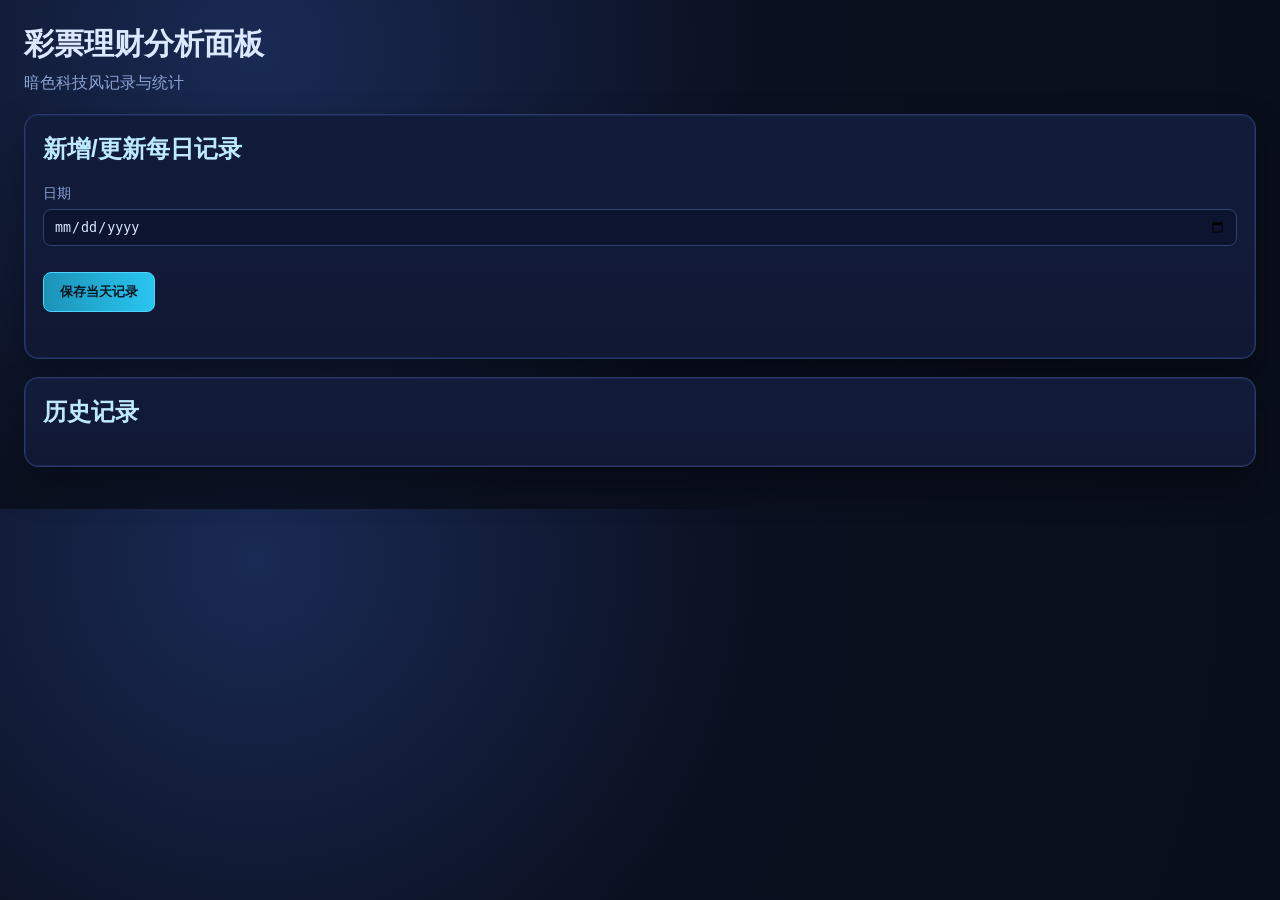
==== frontend/index.html @ 8c9cc79f "初版" ====
<!doctype html>
<html lang="zh-CN">
  <head>
    <meta charset="UTF-8" />
    <meta name="viewport" content="width=device-width, initial-scale=1.0" />
    <title>彩票理财分析面板</title>
    <link rel="stylesheet" href="./styles.css" />
  </head>
  <body>
    <main class="container">
      <header class="header">
        <h1>彩票理财分析面板</h1>
        <p>暗色科技风记录与统计</p>
      </header>

      <section class="card">
        <h2>新增/更新每日记录</h2>
        <form id="recordForm">
          <div class="grid">
            <label>
              日期
              <input id="recordDate" type="date" required />
            </label>
          </div>
          <div id="projectInputs" class="project-grid"></div>
          <button type="submit">保存当天记录</button>
          <p id="formMsg" class="msg"></p>
        </form>
      </section>

      <section class="card">
        <h2>历史记录</h2>
        <div class="table-wrap">
          <table id="recordsTable">
            <thead id="recordsHead"></thead>
            <tbody id="recordsBody"></tbody>
          </table>
        </div>
      </section>
    </main>

    <script src="./app.js"></script>
  </body>
</html>
---- frontend/styles.css ----
:root {
  --bg: #0b1020;
  --card: #111833;
  --line: #2a3b6a;
  --text: #dce8ff;
  --muted: #8aa2d3;
  --accent: #37d6ff;
  --danger: #ff6b8a;
}

* {
  box-sizing: border-box;
}

body {
  margin: 0;
  font-family: "Segoe UI", "PingFang SC", sans-serif;
  background: radial-gradient(circle at 20% 10%, #192a54 0%, var(--bg) 45%, #090e1b 100%);
  color: var(--text);
}

.container {
  max-width: 1300px;
  margin: 0 auto;
  padding: 24px;
}

.header h1 {
  margin: 0;
  font-size: 30px;
}

.header p {
  margin: 8px 0 20px;
  color: var(--muted);
}

.card {
  background: linear-gradient(180deg, #111c3b, var(--card));
  border: 1px solid var(--line);
  border-radius: 14px;
  padding: 18px;
  margin-bottom: 18px;
  box-shadow: 0 0 0 1px #1a2750 inset, 0 18px 36px rgba(0, 0, 0, 0.35);
}

h2 {
  margin-top: 0;
  color: #bde9ff;
}

.grid,
.project-grid {
  display: grid;
  gap: 12px;
}

.project-grid {
  grid-template-columns: repeat(auto-fit, minmax(240px, 1fr));
  margin-top: 12px;
}

label {
  display: grid;
  gap: 6px;
  color: var(--muted);
  font-size: 14px;
}

input {
  border: 1px solid #2f436f;
  background: #0c1430;
  color: var(--text);
  border-radius: 8px;
  padding: 9px 10px;
}

button {
  margin-top: 14px;
  border: 1px solid #4ad4ff;
  background: linear-gradient(90deg, #1c93b8, #29c6f0);
  color: #021523;
  border-radius: 8px;
  padding: 10px 16px;
  font-weight: 600;
  cursor: pointer;
}

.msg {
  min-height: 20px;
  margin: 8px 0 0;
}

.table-wrap {
  overflow-x: auto;
}

table {
  width: 100%;
  border-collapse: collapse;
  min-width: 1100px;
}

th,
td {
  border: 1px solid #243768;
  padding: 8px;
  text-align: center;
  font-size: 13px;
}

th {
  background: #122147;
}

tr:nth-child(even) {
  background: #0d1734;
}

.profit-positive {
  color: #4ef6a9;
}

.profit-negative {
  color: var(--danger);
}
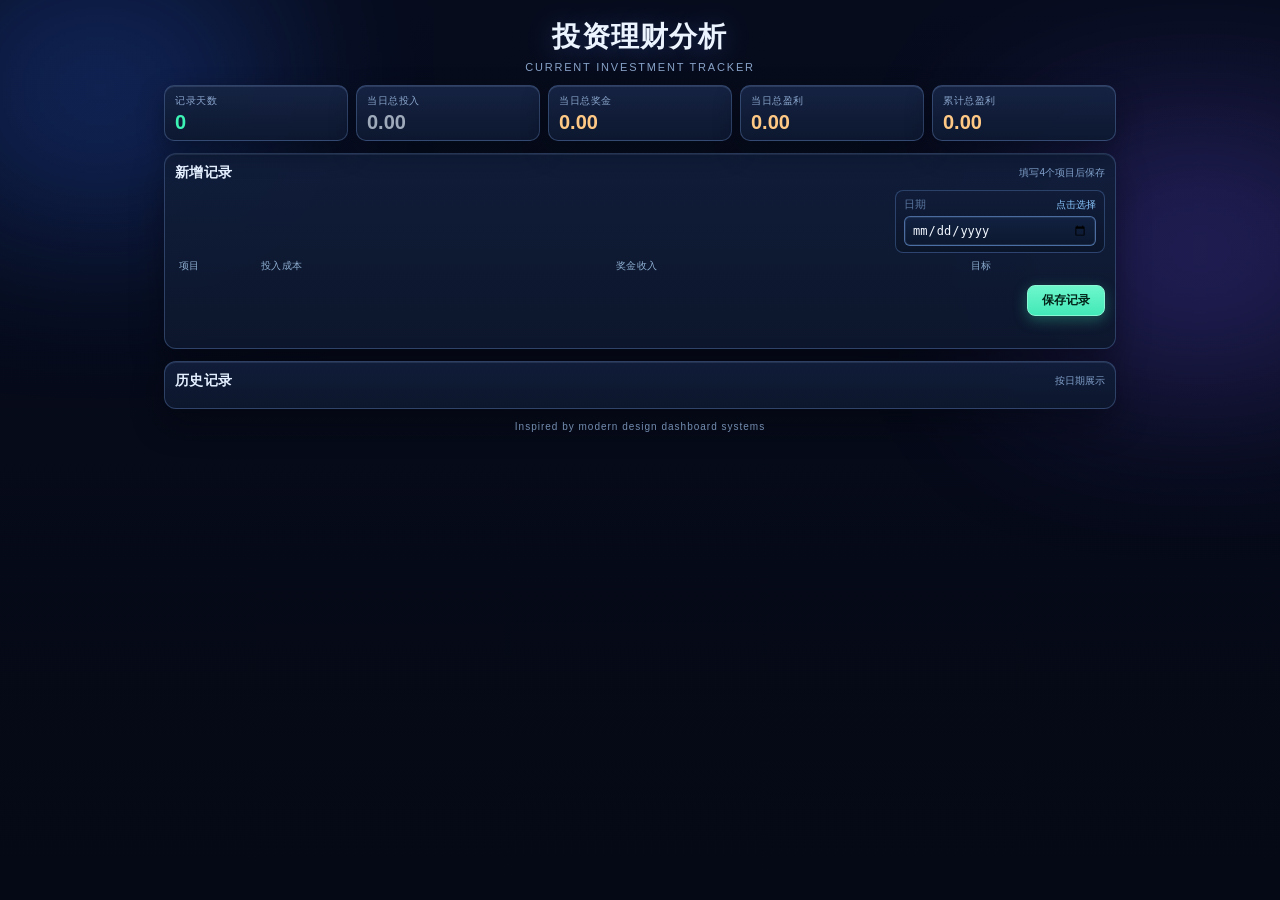
==== commit 3b9eb6b2: "初版修改完成" ====
--- a/frontend/index.html
+++ b/frontend/index.html
@@ -3,40 +3,79 @@
   <head>
     <meta charset="UTF-8" />
     <meta name="viewport" content="width=device-width, initial-scale=1.0" />
-    <title>彩票理财分析面板</title>
+    <title>理财分析面板</title>
     <link rel="stylesheet" href="./styles.css" />
   </head>
   <body>
+    <div class="bg-glow bg-glow-a"></div>
+    <div class="bg-glow bg-glow-b"></div>
     <main class="container">
       <header class="header">
-        <h1>彩票理财分析面板</h1>
-        <p>暗色科技风记录与统计</p>
+        <h1>投资理财分析</h1>
+        <p>CURRENT INVESTMENT TRACKER</p>
       </header>
 
-      <section class="card">
-        <h2>新增/更新每日记录</h2>
+      <section id="overviewCards" class="overview-grid">
+        <article class="overview-card">
+          <span class="k">记录天数</span>
+          <strong id="ovDays">0</strong>
+        </article>
+        <article class="overview-card">
+          <span class="k">当日总投入</span>
+          <strong id="ovCost">0.00</strong>
+        </article>
+        <article class="overview-card">
+          <span class="k">当日总奖金</span>
+          <strong id="ovBonus">0.00</strong>
+        </article>
+        <article class="overview-card">
+          <span class="k">当日总盈利</span>
+          <strong id="ovDayProfit">0.00</strong>
+        </article>
+        <article class="overview-card">
+          <span class="k">累计总盈利</span>
+          <strong id="ovAllProfit">0.00</strong>
+        </article>
+      </section>
+
+      <section class="card form-card">
+        <div class="section-head">
+          <h2>新增记录</h2>
+          <span class="section-mark">填写4个项目后保存</span>
+        </div>
         <form id="recordForm">
-          <div class="grid">
-            <label>
-              日期
+          <div class="grid date-row">
+            <label id="datePickerTrigger" class="date-picker-label">
+              <span class="date-label-top">
+                <span>日期</span>
+                <span class="picker-tip">点击选择</span>
+              </span>
               <input id="recordDate" type="date" required />
             </label>
           </div>
+          <div class="project-head">
+            <span>项目</span>
+            <span>投入成本</span>
+            <span>奖金收入</span>
+            <span>目标</span>
+          </div>
           <div id="projectInputs" class="project-grid"></div>
-          <button type="submit">保存当天记录</button>
+          <div class="action-row">
+            <button type="submit">保存记录</button>
+          </div>
           <p id="formMsg" class="msg"></p>
         </form>
       </section>
 
       <section class="card">
-        <h2>历史记录</h2>
-        <div class="table-wrap">
-          <table id="recordsTable">
-            <thead id="recordsHead"></thead>
-            <tbody id="recordsBody"></tbody>
-          </table>
+        <div class="section-head">
+          <h2>历史记录</h2>
+          <span class="section-mark">按日期展示</span>
         </div>
+        <div id="recordsList" class="records-list"></div>
       </section>
+
+      <footer class="footer-note">Inspired by modern design dashboard systems</footer>
     </main>
 
     <script src="./app.js"></script>
--- a/frontend/styles.css
+++ b/frontend/styles.css
@@ -1,11 +1,19 @@
 :root {
-  --bg: #0b1020;
-  --card: #111833;
-  --line: #2a3b6a;
-  --text: #dce8ff;
-  --muted: #8aa2d3;
-  --accent: #37d6ff;
-  --danger: #ff6b8a;
+  --bg: #060a17;
+  --bg-soft: #101a31;
+  --card: #0e1830;
+  --line: #233b67;
+  --line-soft: #1a3157;
+  --text: #d5e9ff;
+  --muted: #8ba5c8;
+  --green: #3cf2b5;
+  --blue: #74caff;
+  --violet: #9f95ff;
+  --gold: #ffc985;
+  --danger: #ff6e9b;
+  --amount-gray: #9ea9ba;
+  --amount-gold: #ffc985;
+  --amount-green: #69efb0;
 }
 
 * {
@@ -14,113 +22,565 @@
 
 body {
   margin: 0;
-  font-family: "Segoe UI", "PingFang SC", sans-serif;
-  background: radial-gradient(circle at 20% 10%, #192a54 0%, var(--bg) 45%, #090e1b 100%);
+  font-family: Inter, "Segoe UI", "PingFang SC", sans-serif;
   color: var(--text);
+  background: linear-gradient(180deg, #070c1d 0%, #050915 100%);
+  min-height: 100vh;
+  position: relative;
+}
+
+.bg-glow {
+  position: fixed;
+  inset: auto;
+  pointer-events: none;
+  z-index: 0;
+  filter: blur(90px);
+  opacity: 0.28;
+}
+
+.bg-glow-a {
+  width: 320px;
+  height: 260px;
+  left: -60px;
+  top: -40px;
+  background: #2f6cff;
+}
+
+.bg-glow-b {
+  width: 340px;
+  height: 260px;
+  right: -90px;
+  top: 120px;
+  background: #6f56ff;
 }
 
 .container {
-  max-width: 1300px;
+  max-width: 980px;
   margin: 0 auto;
-  padding: 24px;
+  padding: 14px 14px 20px;
+  position: relative;
+  z-index: 1;
+}
+
+.header {
+  text-align: center;
+  margin: 4px 0 12px;
 }
 
 .header h1 {
   margin: 0;
-  font-size: 30px;
+  font-size: 28px;
+  letter-spacing: 1.2px;
+  color: #ecf5ff;
+  font-weight: 700;
+  text-shadow: 0 4px 28px rgba(90, 140, 255, 0.32);
 }
 
 .header p {
-  margin: 8px 0 20px;
-  color: var(--muted);
+  margin: 5px 0 0;
+  font-size: 11px;
+  letter-spacing: 1.8px;
+  color: #88a3c8;
+}
+
+.overview-grid {
+  display: grid;
+  gap: 8px;
+  grid-template-columns: repeat(5, minmax(0, 1fr));
+  margin-bottom: 12px;
+}
+
+.overview-card {
+  border: 1px solid rgba(96, 130, 182, 0.42);
+  background: linear-gradient(180deg, rgba(22, 36, 68, 0.96), rgba(13, 24, 48, 0.96));
+  border-radius: 10px;
+  padding: 8px 10px;
+  box-shadow: 0 1px 0 rgba(172, 198, 244, 0.15) inset, 0 10px 26px rgba(2, 8, 20, 0.45);
+}
+
+.overview-card .k {
+  display: block;
+  font-size: 10px;
+  color: #89a5cc;
+  text-transform: uppercase;
+  letter-spacing: 0.5px;
+}
+
+.overview-card strong {
+  display: block;
+  margin-top: 4px;
+  font-size: 20px;
+  line-height: 1;
+  color: var(--amount-gold);
+  font-weight: 700;
+}
+
+.overview-card:first-child strong {
+  color: var(--green);
+}
+
+.overview-card:nth-child(2) strong {
+  color: var(--amount-gray);
+}
+
+.overview-card:nth-child(3) strong,
+.overview-card:nth-child(4) strong,
+.overview-card:nth-child(5) strong {
+  color: var(--amount-gold);
 }
 
 .card {
-  background: linear-gradient(180deg, #111c3b, var(--card));
-  border: 1px solid var(--line);
-  border-radius: 14px;
-  padding: 18px;
-  margin-bottom: 18px;
-  box-shadow: 0 0 0 1px #1a2750 inset, 0 18px 36px rgba(0, 0, 0, 0.35);
+  border: 1px solid rgba(95, 129, 183, 0.4);
+  background: linear-gradient(180deg, rgba(17, 30, 59, 0.95), rgba(13, 23, 45, 0.95));
+  border-radius: 12px;
+  padding: 10px;
+  margin-bottom: 12px;
+  box-shadow: 0 1px 0 rgba(180, 206, 255, 0.12) inset, 0 14px 32px rgba(1, 5, 13, 0.42);
+}
+
+.section-head {
+  display: flex;
+  align-items: center;
+  justify-content: space-between;
+  margin-bottom: 8px;
 }
 
 h2 {
+  margin: 0;
+  font-size: 14px;
+  color: #e4f0ff;
+  letter-spacing: 0.4px;
+}
+
+.section-mark {
+  color: #81a0ca;
+  font-size: 10px;
+}
+
+.date-row {
+  display: flex;
+  justify-content: flex-end;
+}
+
+.date-row label {
+  width: 210px;
+}
+
+.date-picker-label {
+  display: grid;
+  gap: 4px;
+  cursor: pointer;
+  background: linear-gradient(180deg, rgba(17, 29, 58, 0.8), rgba(10, 20, 40, 0.75));
+  border: 1px solid rgba(80, 118, 177, 0.46);
+  border-radius: 8px;
+  padding: 6px 8px;
+}
+
+.date-label-top {
+  display: flex;
+  justify-content: space-between;
+  align-items: center;
+}
+
+.picker-tip {
+  color: #8ac8ff;
+  font-size: 10px;
+}
+
+.project-head {
+  display: grid;
+  grid-template-columns: 74px 1fr 1fr 130px;
+  gap: 8px;
+  margin-top: 6px;
+  margin-bottom: 4px;
+  padding: 0 4px;
+}
+
+.project-head span {
+  color: #8dadcf;
+  font-size: 10px;
+  letter-spacing: 0.4px;
+}
+
+.project-grid {
+  display: grid;
+  gap: 5px;
   margin-top: 0;
-  color: #bde9ff;
-}
-
-.grid,
-.project-grid {
+}
+
+.project-item {
+  display: grid;
+  align-items: center;
+  grid-template-columns: 74px 1fr 1fr 130px;
+  gap: 7px;
+  padding: 5px 6px;
+  border: 1px solid rgba(78, 113, 167, 0.42);
+  border-radius: 8px;
+  background: linear-gradient(180deg, rgba(17, 30, 58, 0.8), rgba(12, 22, 43, 0.8));
+}
+
+.project-name {
+  display: inline-flex;
+  align-items: center;
+  gap: 6px;
+  font-size: 11px;
+  color: #8af9d2;
+  letter-spacing: 1px;
+  font-weight: 600;
+}
+
+.dot {
+  width: 6px;
+  height: 6px;
+  border-radius: 999px;
+  background: #52ffc2;
+  box-shadow: 0 0 10px rgba(82, 255, 194, 0.75);
+}
+
+.project-target {
+  color: var(--amount-green);
+  font-size: 10px;
+  justify-self: end;
+}
+
+label {
+  display: grid;
+  gap: 5px;
+  font-size: 11px;
+  color: #59769e;
+}
+
+input {
+  width: 100%;
+  border: 1px solid rgba(112, 158, 224, 0.62);
+  background: linear-gradient(180deg, rgba(18, 34, 66, 0.95), rgba(12, 24, 47, 0.95));
+  color: #f2f8ff;
+  border-radius: 6px;
+  padding: 5px 7px;
+  font-size: 12px;
+  min-height: 30px;
+  box-shadow: inset 0 0 0 1px rgba(145, 184, 241, 0.12);
+}
+
+input::placeholder {
+  color: #90add3;
+  opacity: 1;
+}
+
+.field {
+  gap: 0;
+}
+
+input:focus {
+  outline: none;
+  border-color: #9cc9ff;
+  box-shadow: 0 0 0 2px rgba(139, 189, 255, 0.28), inset 0 0 0 1px rgba(172, 210, 255, 0.22);
+}
+
+.action-row {
+  display: flex;
+  justify-content: flex-end;
+}
+
+button {
+  margin-top: 8px;
+  border: 1px solid #89f7d3;
+  background: linear-gradient(180deg, #6df7cb, #43e8b8);
+  color: #032419;
+  border-radius: 8px;
+  padding: 6px 14px;
+  font-size: 12px;
+  font-weight: 700;
+  cursor: pointer;
+  box-shadow: 0 4px 14px rgba(56, 215, 165, 0.35);
+}
+
+button:hover {
+  transform: translateY(-1px);
+}
+
+.msg {
+  min-height: 18px;
+  margin: 4px 0 0;
+  font-size: 11px;
+  color: #5f80aa;
+}
+
+.records-list {
   display: grid;
   gap: 12px;
 }
 
-.project-grid {
-  grid-template-columns: repeat(auto-fit, minmax(240px, 1fr));
-  margin-top: 12px;
-}
-
-label {
-  display: grid;
-  gap: 6px;
-  color: var(--muted);
-  font-size: 14px;
-}
-
-input {
-  border: 1px solid #2f436f;
-  background: #0c1430;
-  color: var(--text);
-  border-radius: 8px;
-  padding: 9px 10px;
-}
-
-button {
-  margin-top: 14px;
-  border: 1px solid #4ad4ff;
-  background: linear-gradient(90deg, #1c93b8, #29c6f0);
-  color: #021523;
-  border-radius: 8px;
-  padding: 10px 16px;
-  font-weight: 600;
-  cursor: pointer;
-}
-
-.msg {
-  min-height: 20px;
-  margin: 8px 0 0;
-}
-
-.table-wrap {
-  overflow-x: auto;
-}
-
-table {
-  width: 100%;
-  border-collapse: collapse;
-  min-width: 1100px;
-}
-
-th,
-td {
-  border: 1px solid #243768;
-  padding: 8px;
+.history-card {
+  border: 1px solid rgba(74, 112, 168, 0.45);
+  border-radius: 10px;
+  overflow: hidden;
+  background: linear-gradient(180deg, rgba(13, 24, 48, 0.95), rgba(9, 18, 36, 0.95));
+}
+
+.history-card-head {
+  display: flex;
+  justify-content: space-between;
+  align-items: center;
+  padding: 10px 12px;
+  border-bottom: 1px solid rgba(73, 103, 151, 0.35);
+  background: linear-gradient(90deg, rgba(27, 57, 101, 0.95), rgba(20, 38, 71, 0.95));
+}
+
+.head-date strong {
+  font-size: 24px;
+  letter-spacing: 1px;
+  color: #2ff4b0;
+}
+
+.head-date span {
+  margin-left: 10px;
+  font-size: 12px;
+  color: #97b4da;
+}
+
+.head-date em {
+  font-style: normal;
+  font-weight: 700;
+}
+
+.history-grid {
+  display: grid;
+}
+
+.history-grid-row,
+.history-grid.head {
+  display: grid;
+  grid-template-columns: 0.8fr repeat(5, 1fr);
+}
+
+.history-grid.head > div {
+  padding: 8px 6px;
+  text-align: center;
+  font-size: 11px;
+  font-weight: 700;
+  color: #0f1f3e;
+}
+
+.h-project {
+  background: #31eec9;
+}
+.h-cost {
+  background: #a0a9b8;
+}
+.h-bonus {
+  background: #ffd37b;
+}
+.h-target {
+  background: #7af3bc;
+}
+.h-next {
+  background: #74d8ff;
+}
+.h-profit {
+  background: #ffd37b;
+}
+
+.history-grid-row > div {
+  padding: 8px 6px;
   text-align: center;
   font-size: 13px;
-}
-
-th {
-  background: #122147;
-}
-
-tr:nth-child(even) {
-  background: #0d1734;
+  border-bottom: 1px solid rgba(73, 103, 151, 0.35);
+}
+
+.c-project {
+  color: #45efc5;
+  font-weight: 700;
+}
+
+.c-cost,
+.c-next {
+  color: var(--amount-gold);
+}
+
+.c-cost {
+  color: var(--amount-gray);
+}
+
+.c-bonus,
+.c-profit {
+  color: var(--amount-gold);
+}
+
+.c-target {
+  color: var(--amount-green);
+}
+
+.history-grid-row.total > div {
+  background: rgba(35, 65, 108, 0.25);
+  font-weight: 700;
 }
 
 .profit-positive {
-  color: #4ef6a9;
+  color: var(--green);
+  font-weight: 600;
+}
+
+.profit-gold {
+  color: var(--amount-gold);
+  font-weight: 700;
 }
 
 .profit-negative {
   color: var(--danger);
-}
+  font-weight: 700;
+}
+
+.date-bar-actions {
+  display: inline-flex;
+  align-items: center;
+  gap: 8px;
+}
+
+.date-bar strong {
+  margin-left: 4px;
+}
+
+.danger-btn {
+  margin: 0;
+  border: 1px solid rgba(255, 141, 174, 0.75);
+  background: linear-gradient(180deg, #ff8aa8, #ff6e93);
+  color: #3f0014;
+  border-radius: 999px;
+  padding: 3px 10px;
+  font-size: 11px;
+  font-weight: 700;
+  box-shadow: 0 4px 12px rgba(255, 97, 145, 0.35);
+}
+
+.danger-btn:hover {
+  transform: translateY(-1px);
+}
+
+.empty-record {
+  padding: 24px 12px;
+  text-align: center;
+  color: #9fbadd;
+  font-size: 12px;
+  border: 1px dashed rgba(96, 130, 182, 0.4);
+  border-radius: 8px;
+  background: rgba(15, 28, 54, 0.45);
+}
+
+.footer-note {
+  text-align: center;
+  color: #738db0;
+  font-size: 10px;
+  letter-spacing: 1px;
+  margin-top: 2px;
+}
+
+@media (max-width: 920px) {
+  .overview-grid {
+    grid-template-columns: repeat(2, minmax(0, 1fr));
+  }
+
+  .project-head {
+    display: none;
+  }
+
+  .project-item {
+    grid-template-columns: 1fr 1fr;
+    grid-template-areas:
+      "name target"
+      "cost bonus";
+    gap: 6px;
+    border-radius: 8px;
+    padding: 7px;
+  }
+
+  .project-item .project-name {
+    grid-area: name;
+  }
+
+  .project-item .project-target {
+    grid-area: target;
+    justify-self: end;
+    align-self: center;
+  }
+
+  .project-item .field:nth-of-type(1) {
+    grid-area: cost;
+  }
+
+  .project-item .field:nth-of-type(2) {
+    grid-area: bonus;
+  }
+
+  .project-target {
+    font-size: 10px;
+  }
+
+  .date-row {
+    justify-content: stretch;
+  }
+
+  .date-row label {
+    width: 100%;
+  }
+
+  .action-row button {
+    width: 100%;
+  }
+
+  .history-card-head {
+    flex-direction: column;
+    align-items: flex-start;
+    gap: 8px;
+  }
+
+  .head-date strong {
+    font-size: 20px;
+  }
+
+  .date-bar-actions {
+    width: 100%;
+    justify-content: space-between;
+  }
+
+  .history-grid.head {
+    display: none;
+  }
+
+  .history-grid-row,
+  .history-grid.head {
+    grid-template-columns: repeat(2, 1fr);
+  }
+
+  .history-grid-row > div {
+    text-align: left;
+    padding: 6px 8px;
+    border-bottom: 1px solid rgba(65, 96, 147, 0.3);
+  }
+
+  .history-grid-row > div::before {
+    display: block;
+    font-size: 10px;
+    color: #8eaed6;
+    margin-bottom: 2px;
+  }
+
+  .c-project::before {
+    content: "项目";
+  }
+  .c-cost::before {
+    content: "投入";
+  }
+  .c-bonus::before {
+    content: "奖金";
+  }
+  .c-target::before {
+    content: "目标";
+  }
+  .c-next::before {
+    content: "明日需盈利";
+  }
+  .c-profit::before {
+    content: "总盈利";
+  }
+}
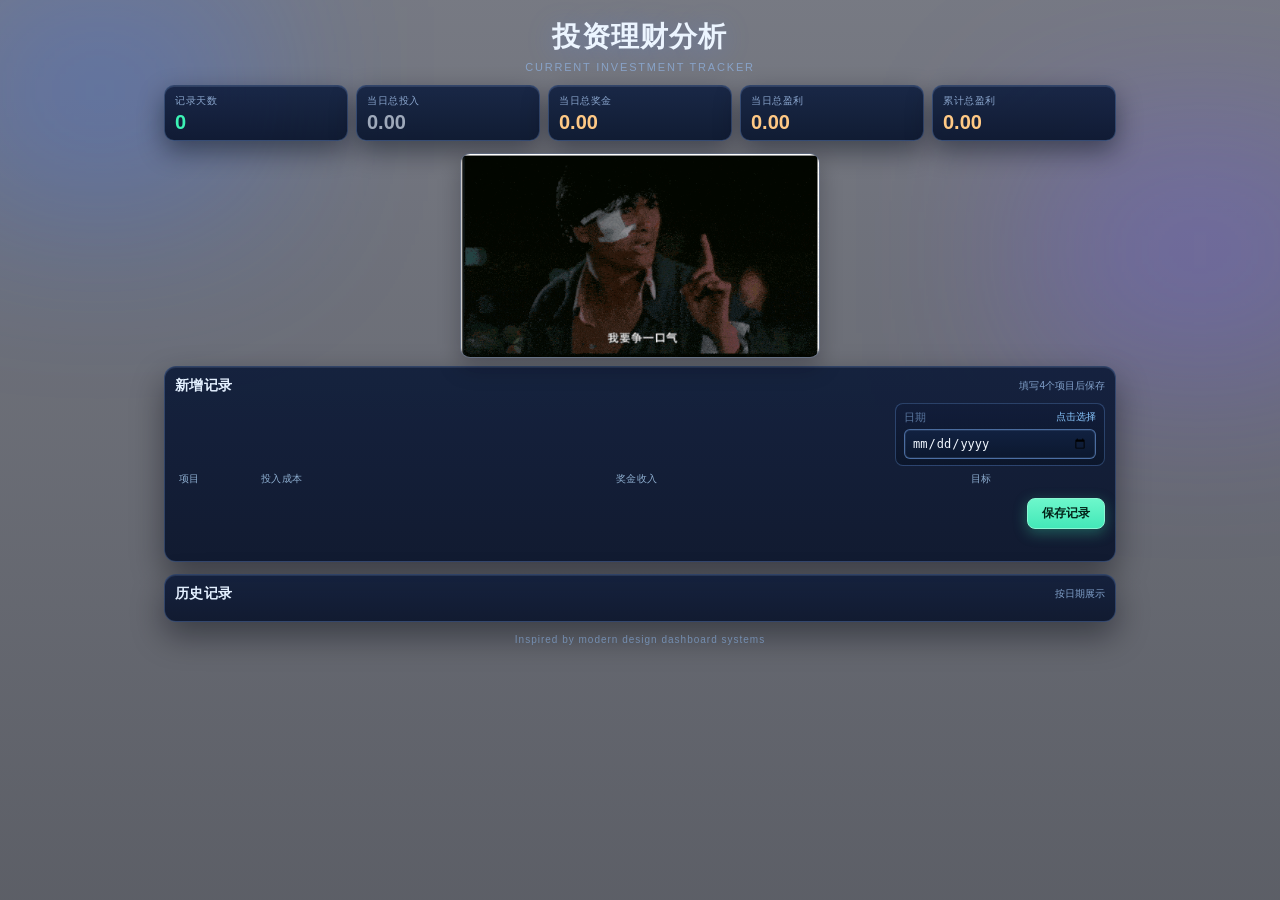
==== commit 1f37eb8a: "针对页面的优化" ====
--- a/frontend/index.html
+++ b/frontend/index.html
@@ -4,6 +4,8 @@
     <meta charset="UTF-8" />
     <meta name="viewport" content="width=device-width, initial-scale=1.0" />
     <title>理财分析面板</title>
+    <link rel="icon" type="image/png" href="./images/logo.png" />
+    <link rel="apple-touch-icon" href="./images/logo.png" />
     <link rel="stylesheet" href="./styles.css" />
   </head>
   <body>
@@ -37,6 +39,10 @@
           <strong id="ovAllProfit">0.00</strong>
         </article>
       </section>
+
+      <div class="form-banner">
+        <img class="form-banner-img" src="./images/fage.gif" alt="niao" />
+      </div>
 
       <section class="card form-card">
         <div class="section-head">
--- a/frontend/styles.css
+++ b/frontend/styles.css
@@ -24,7 +24,13 @@
   margin: 0;
   font-family: Inter, "Segoe UI", "PingFang SC", sans-serif;
   color: var(--text);
-  background: linear-gradient(180deg, #070c1d 0%, #050915 100%);
+  background:
+    linear-gradient(180deg, rgba(7, 12, 29, 0.55) 0%, rgba(5, 9, 21, 0.65) 100%),
+    url("./images/bg.jpg");
+  background-size: cover;
+  background-position: center;
+  background-repeat: no-repeat;
+  background-attachment: fixed;
   min-height: 100vh;
   position: relative;
 }
@@ -67,6 +73,14 @@
   margin: 4px 0 12px;
 }
 
+.site-logo {
+  height: 42px;
+  width: auto;
+  display: block;
+  margin: 0 auto 6px;
+  filter: drop-shadow(0 10px 18px rgba(0, 0, 0, 0.35));
+}
+
 .header h1 {
   margin: 0;
   font-size: 28px;
@@ -127,6 +141,20 @@
 .overview-card:nth-child(4) strong,
 .overview-card:nth-child(5) strong {
   color: var(--amount-gold);
+}
+
+.form-banner {
+  display: flex;
+  justify-content: center;
+  margin: 6px 0 8px;
+}
+
+.form-banner-img {
+  width: min(360px, 92vw);
+  height: auto;
+  border-radius: 10px;
+  border: 1px solid rgba(95, 129, 183, 0.25);
+  box-shadow: 0 10px 22px rgba(1, 5, 13, 0.25);
 }
 
 .card {
@@ -318,6 +346,32 @@
   background: linear-gradient(180deg, rgba(13, 24, 48, 0.95), rgba(9, 18, 36, 0.95));
 }
 
+.history-card.tone-win {
+  border-color: rgba(255, 201, 133, 0.85);
+  background: linear-gradient(180deg, rgba(42, 33, 18, 0.55), rgba(9, 18, 36, 0.95));
+  box-shadow: 0 0 0 1px rgba(255, 201, 133, 0.12), 0 14px 32px rgba(1, 5, 13, 0.42);
+}
+
+.history-card.tone-win .history-card-head {
+  background: linear-gradient(90deg, rgba(78, 58, 25, 0.95), rgba(20, 38, 71, 0.95));
+  border-bottom-color: rgba(255, 201, 133, 0.22);
+}
+
+.history-card.tone-loss {
+  border-color: rgba(160, 169, 184, 0.7);
+  background: linear-gradient(180deg, rgba(18, 22, 30, 0.72), rgba(9, 18, 36, 0.95));
+  box-shadow: 0 0 0 1px rgba(160, 169, 184, 0.08), 0 14px 32px rgba(1, 5, 13, 0.42);
+}
+
+.history-card.tone-loss .history-card-head {
+  background: linear-gradient(90deg, rgba(36, 44, 60, 0.95), rgba(18, 28, 52, 0.95));
+  border-bottom-color: rgba(160, 169, 184, 0.18);
+}
+
+.history-card.tone-flat {
+  border-color: rgba(120, 145, 188, 0.45);
+}
+
 .history-card-head {
   display: flex;
   justify-content: space-between;
@@ -351,7 +405,7 @@
 .history-grid-row,
 .history-grid.head {
   display: grid;
-  grid-template-columns: 0.8fr repeat(5, 1fr);
+  grid-template-columns: 0.9fr repeat(4, 1fr);
 }
 
 .history-grid.head > div {
@@ -370,9 +424,6 @@
 }
 .h-bonus {
   background: #ffd37b;
-}
-.h-target {
-  background: #7af3bc;
 }
 .h-next {
   background: #74d8ff;
@@ -405,10 +456,6 @@
 .c-bonus,
 .c-profit {
   color: var(--amount-gold);
-}
-
-.c-target {
-  color: var(--amount-green);
 }
 
 .history-grid-row.total > div {
@@ -476,8 +523,77 @@
 }
 
 @media (max-width: 920px) {
+  .form-banner {
+    margin: 4px 0 6px;
+  }
+
+  .form-banner-img {
+    width: min(300px, 92vw);
+    border-radius: 9px;
+    box-shadow: 0 8px 18px rgba(1, 5, 13, 0.22);
+  }
+
+  .container {
+    padding: 10px 10px 14px;
+  }
+
+  .header {
+    margin: 2px 0 8px;
+  }
+
+  .site-logo {
+    height: 34px;
+    margin-bottom: 5px;
+  }
+
+  .header h1 {
+    font-size: 22px;
+  }
+
+  .header p {
+    margin-top: 3px;
+  }
+
   .overview-grid {
     grid-template-columns: repeat(2, minmax(0, 1fr));
+    gap: 6px;
+    margin-bottom: 10px;
+  }
+
+  .overview-card {
+    padding: 7px 9px;
+  }
+
+  .overview-card strong {
+    margin-top: 3px;
+    font-size: 18px;
+  }
+
+  .card {
+    padding: 9px;
+    margin-bottom: 9px;
+  }
+
+  .form-card {
+    border-color: rgba(95, 129, 183, 0.2);
+    box-shadow: none;
+    padding: 8px;
+  }
+
+  .form-card .section-head {
+    margin-bottom: 5px;
+  }
+
+  .section-head {
+    margin-bottom: 6px;
+  }
+
+  .records-list {
+    gap: 10px;
+  }
+
+  .footer-note {
+    margin-top: 0;
   }
 
   .project-head {
@@ -489,9 +605,20 @@
     grid-template-areas:
       "name target"
       "cost bonus";
-    gap: 6px;
+    gap: 5px;
     border-radius: 8px;
-    padding: 7px;
+    padding: 6px 0;
+    border: 0;
+    background: transparent;
+    border-bottom: 1px solid rgba(83, 122, 184, 0.22);
+  }
+
+  .project-grid {
+    gap: 2px;
+  }
+
+  .project-name {
+    font-size: 11px;
   }
 
   .project-item .project-name {
@@ -514,6 +641,26 @@
 
   .project-target {
     font-size: 10px;
+    opacity: 0.95;
+  }
+
+  .date-picker-label {
+    padding: 5px 8px;
+    border-color: rgba(80, 118, 177, 0.28);
+    background: rgba(12, 22, 43, 0.45);
+  }
+
+  input {
+    min-height: 28px;
+    padding: 4px 7px;
+    font-size: 12px;
+    border-radius: 6px;
+    border-color: rgba(112, 158, 224, 0.4);
+    box-shadow: none;
+  }
+
+  input:focus {
+    box-shadow: 0 0 0 2px rgba(139, 189, 255, 0.18);
   }
 
   .date-row {
@@ -526,16 +673,24 @@
 
   .action-row button {
     width: 100%;
+  }
+
+  .action-row button {
+    margin-top: 6px;
+    padding: 6px 12px;
   }
 
   .history-card-head {
     flex-direction: column;
     align-items: flex-start;
     gap: 8px;
+    padding: 10px 10px 9px;
   }
 
   .head-date strong {
-    font-size: 20px;
+    font-size: 22px;
+    line-height: 1;
+    display: block;
   }
 
   .date-bar-actions {
@@ -543,44 +698,78 @@
     justify-content: space-between;
   }
 
+  .head-date span {
+    margin-left: 0;
+    display: block;
+    margin-top: 4px;
+    font-size: 11px;
+  }
+
   .history-grid.head {
+    display: grid;
+    grid-template-columns: 0.9fr repeat(4, 1fr);
+    border-bottom: 1px solid rgba(73, 103, 151, 0.22);
+  }
+
+  .history-grid.body {
+    padding: 7px;
+    display: grid;
+    gap: 6px;
+  }
+
+  .history-grid.head > div {
+    padding: 6px 6px;
+    text-align: center;
+    font-size: 10px;
+    font-weight: 800;
+    letter-spacing: 0.2px;
+  }
+
+  .history-grid-row {
+    grid-template-columns: 0.9fr repeat(4, minmax(0, 1fr));
+    border: 1px solid rgba(83, 122, 184, 0.35);
+    border-radius: 8px;
+    overflow: hidden;
+    background: linear-gradient(180deg, rgba(14, 30, 58, 0.9), rgba(9, 20, 40, 0.9));
+  }
+
+  .history-grid-row > div {
+    text-align: center;
+    padding: 5px 8px;
+    border-bottom: 0;
+    font-size: 12px;
+    line-height: 1.1;
+    white-space: nowrap;
+  }
+
+  .history-grid-row .c-project {
+    font-size: 12px;
+    font-weight: 800;
+    background: rgba(32, 70, 123, 0.18);
+  }
+
+  .history-grid-row .c-cost {
+    text-align: right;
+  }
+
+  .history-grid-row .c-bonus {
+    text-align: right;
+  }
+
+  .history-grid-row .c-profit {
+    text-align: right;
+  }
+
+  .history-grid-row .c-next {
+    text-align: right;
+  }
+
+  .history-grid-row.total {
+    background: linear-gradient(180deg, rgba(22, 50, 90, 0.95), rgba(14, 31, 58, 0.95));
+    border-color: rgba(97, 151, 224, 0.52);
+  }
+
+  .history-grid-row > div::before {
     display: none;
   }
-
-  .history-grid-row,
-  .history-grid.head {
-    grid-template-columns: repeat(2, 1fr);
-  }
-
-  .history-grid-row > div {
-    text-align: left;
-    padding: 6px 8px;
-    border-bottom: 1px solid rgba(65, 96, 147, 0.3);
-  }
-
-  .history-grid-row > div::before {
-    display: block;
-    font-size: 10px;
-    color: #8eaed6;
-    margin-bottom: 2px;
-  }
-
-  .c-project::before {
-    content: "项目";
-  }
-  .c-cost::before {
-    content: "投入";
-  }
-  .c-bonus::before {
-    content: "奖金";
-  }
-  .c-target::before {
-    content: "目标";
-  }
-  .c-next::before {
-    content: "明日需盈利";
-  }
-  .c-profit::before {
-    content: "总盈利";
-  }
-}
+}
